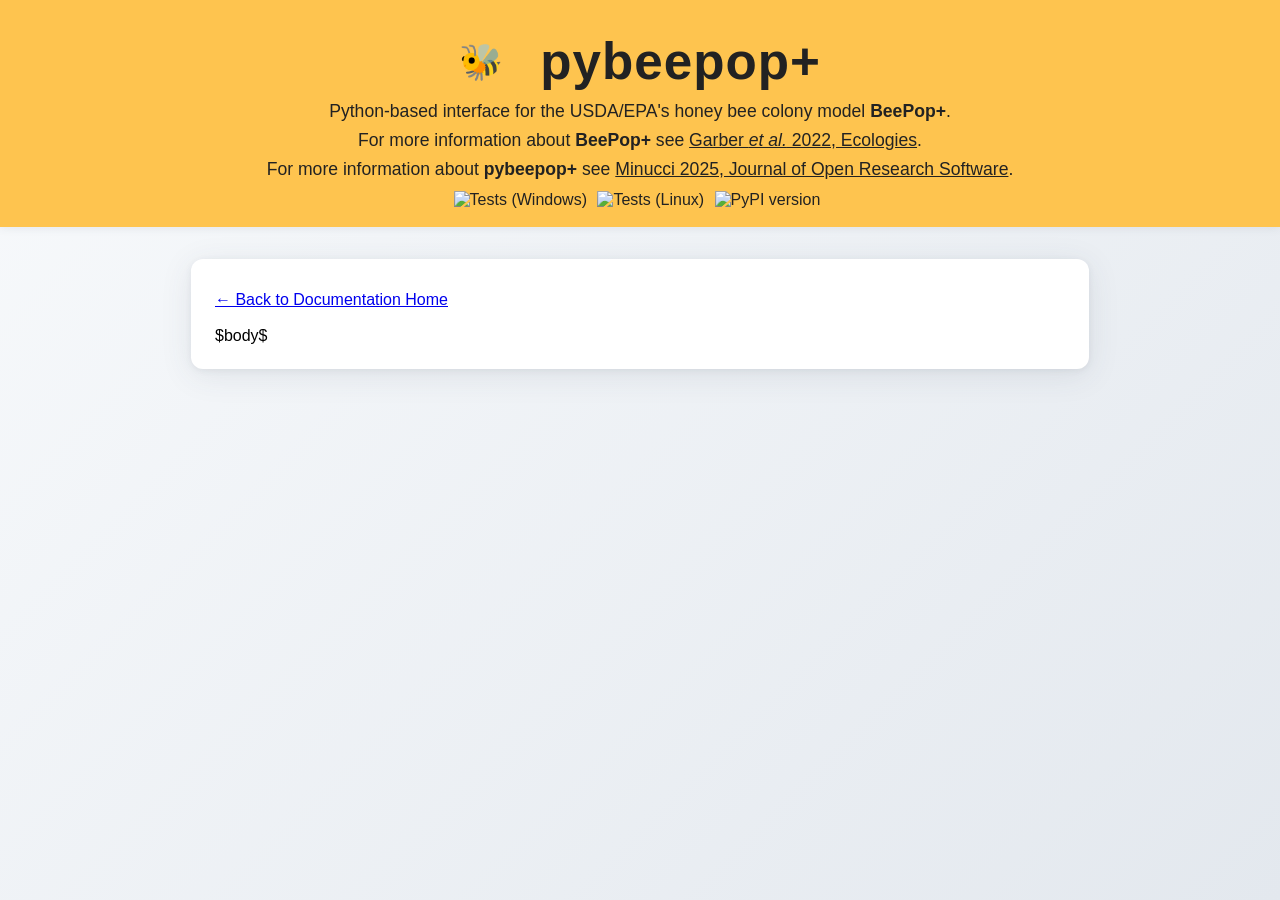
==== docs/introduction_template.html @ a19b6a99 "add intor page template" ====
<!DOCTYPE html>
<html>
<head>
    <title>pybeepop+ Introduction</title>
    <meta name="viewport" content="width=device-width, initial-scale=1">
    <style>
        body {
            font-family: 'Segoe UI', 'Roboto', Arial, sans-serif;
            margin: 0;
            padding: 0;
            min-height: 100vh;
            background: linear-gradient(135deg, #f8fafc 0%, #e3e8ee 100%);
        }
        .header {
            background: #fec44f;
            color: #222;
            padding: 32px 0 18px 0;
            text-align: center;
            box-shadow: 0 2px 8px rgba(60, 72, 88, 0.08);
        }
        .header h1 {
            margin: 0 0 10px 0;
            font-size: 3.2rem;
            letter-spacing: 1px;
            color: #222;
            display: flex;
            align-items: center;
            justify-content: center;
            gap: 0.5em;
        }
        .header h1 .bee {
            font-size: 2.2rem;
            margin-right: 0.3em;
        }
        .header p {
            margin: 0 0 8px 0;
            font-size: 1.1rem;
            color: #222;
        }
        .badges {
            margin: 10px 0 0 0;
        }
        .badges img {
            margin: 0 6px 0 0;
            vertical-align: middle;
            height: 24px;
        }
        .container {
            max-width: 850px;
            margin: 32px auto 0 auto;
            padding: 32px 24px 24px 24px;
            background: #fff;
            border-radius: 12px;
            box-shadow: 0 6px 32px rgba(60, 72, 88, 0.10), 0 1.5px 6px rgba(60, 72, 88, 0.08);
        }
        .back-link {
            margin-bottom: 18px;
            display: block;
        }
        @media (max-width: 600px) {
            .container {
                padding: 12px 2vw;
            }
            .header h1 {
                font-size: 1.5rem;
            }
            .header p {
                font-size: 0.95rem;
            }
        }
    </style>
</head>
<body>
    <div class="header">
        <h1><span class="bee">🐝</span>pybeepop+</h1>
        <p>Python-based interface for the USDA/EPA's honey bee colony model <b>BeePop+</b>.</p>
        <p>For more information about <b>BeePop+</b> see <a href="https://doi.org/10.3390/ecologies3030022" style="color:#222;text-decoration:underline;">Garber <i>et al.</i> 2022, Ecologies</a>.</p>
        <p>For more information about <b>pybeepop+</b> see <a href="" style="color:#222;text-decoration:underline;">Minucci 2025, Journal of Open Research Software</a>.</p>
        <div class="badges">
            <img src="https://github.com/USEPA/pybeepop/actions/workflows/run-tests-windows.yml/badge.svg" alt="Tests (Windows)">
            <img src="https://github.com/USEPA/pybeepop/actions/workflows/run-tests-ubuntu.yml/badge.svg" alt="Tests (Linux)">
            <img src="https://badge.fury.io/py/pybeepop-plus.svg" alt="PyPI version">
        </div>
    </div>
    <div class="container">
        <a class="back-link" href="index.html">← Back to Documentation Home</a>
        $body$
    </div>
</body>
</html>
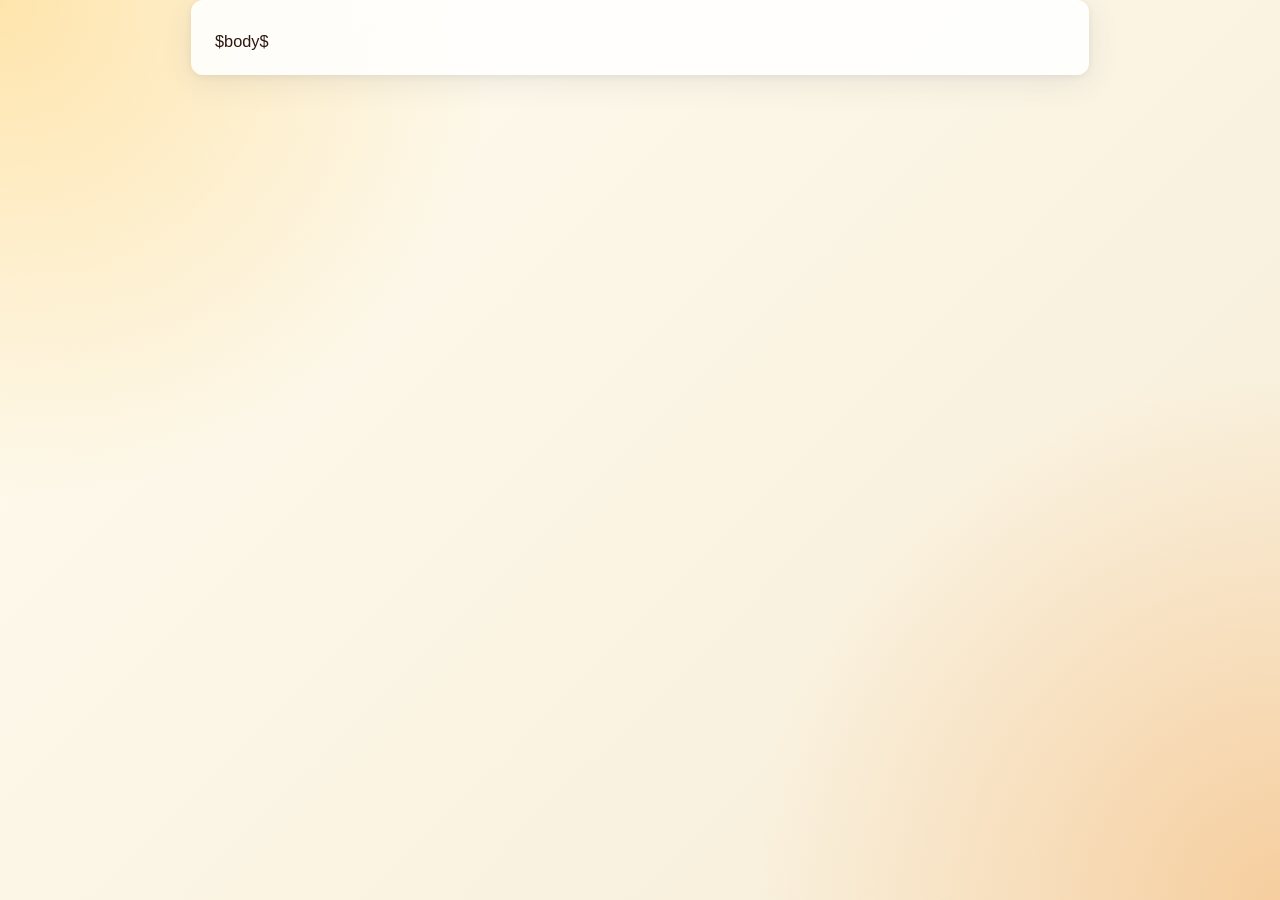
==== commit d7f33799: "update doc site style; create standalone header and style files" ====
--- a/docs/introduction_template.html
+++ b/docs/introduction_template.html
@@ -1,89 +1,14 @@
 <!DOCTYPE html>
 <html>
 <head>
+    <meta charset="utf-8">
     <title>pybeepop+ Introduction</title>
     <meta name="viewport" content="width=device-width, initial-scale=1">
-    <style>
-        body {
-            font-family: 'Segoe UI', 'Roboto', Arial, sans-serif;
-            margin: 0;
-            padding: 0;
-            min-height: 100vh;
-            background: linear-gradient(135deg, #f8fafc 0%, #e3e8ee 100%);
-        }
-        .header {
-            background: #fec44f;
-            color: #222;
-            padding: 32px 0 18px 0;
-            text-align: center;
-            box-shadow: 0 2px 8px rgba(60, 72, 88, 0.08);
-        }
-        .header h1 {
-            margin: 0 0 10px 0;
-            font-size: 3.2rem;
-            letter-spacing: 1px;
-            color: #222;
-            display: flex;
-            align-items: center;
-            justify-content: center;
-            gap: 0.5em;
-        }
-        .header h1 .bee {
-            font-size: 2.2rem;
-            margin-right: 0.3em;
-        }
-        .header p {
-            margin: 0 0 8px 0;
-            font-size: 1.1rem;
-            color: #222;
-        }
-        .badges {
-            margin: 10px 0 0 0;
-        }
-        .badges img {
-            margin: 0 6px 0 0;
-            vertical-align: middle;
-            height: 24px;
-        }
-        .container {
-            max-width: 850px;
-            margin: 32px auto 0 auto;
-            padding: 32px 24px 24px 24px;
-            background: #fff;
-            border-radius: 12px;
-            box-shadow: 0 6px 32px rgba(60, 72, 88, 0.10), 0 1.5px 6px rgba(60, 72, 88, 0.08);
-        }
-        .back-link {
-            margin-bottom: 18px;
-            display: block;
-        }
-        @media (max-width: 600px) {
-            .container {
-                padding: 12px 2vw;
-            }
-            .header h1 {
-                font-size: 1.5rem;
-            }
-            .header p {
-                font-size: 0.95rem;
-            }
-        }
-    </style>
+    <link rel="stylesheet" href="styles.css">
 </head>
 <body>
-    <div class="header">
-        <h1><span class="bee">🐝</span>pybeepop+</h1>
-        <p>Python-based interface for the USDA/EPA's honey bee colony model <b>BeePop+</b>.</p>
-        <p>For more information about <b>BeePop+</b> see <a href="https://doi.org/10.3390/ecologies3030022" style="color:#222;text-decoration:underline;">Garber <i>et al.</i> 2022, Ecologies</a>.</p>
-        <p>For more information about <b>pybeepop+</b> see <a href="" style="color:#222;text-decoration:underline;">Minucci 2025, Journal of Open Research Software</a>.</p>
-        <div class="badges">
-            <img src="https://github.com/USEPA/pybeepop/actions/workflows/run-tests-windows.yml/badge.svg" alt="Tests (Windows)">
-            <img src="https://github.com/USEPA/pybeepop/actions/workflows/run-tests-ubuntu.yml/badge.svg" alt="Tests (Linux)">
-            <img src="https://badge.fury.io/py/pybeepop-plus.svg" alt="PyPI version">
-        </div>
-    </div>
+    <!-- HERO_PLACEHOLDER -->
     <div class="container">
-        <a class="back-link" href="index.html">← Back to Documentation Home</a>
         $body$
     </div>
 </body>
--- a/docs/styles.css
+++ b/docs/styles.css
@@ -0,0 +1,306 @@
+/* ===================================================================
+   pybeepop+ Documentation – Shared Styles
+   =================================================================== */
+
+/* ---------- Design tokens ---------- */
+:root {
+    --honey-50: #fff8e8;
+    --honey-100: #ffe8a3;
+    --honey-300: #fec44f;
+    --amber-500: #f48c25;
+    --brown-800: #4a261d;
+    --brown-900: #2d160f;
+    --slate-700: #334155;
+}
+
+/* ---------- Base ---------- */
+body {
+    font-family: 'Segoe UI', 'Roboto', Arial, sans-serif;
+    margin: 0;
+    padding: 0;
+    min-height: 100vh;
+    color: var(--brown-900);
+    font-size: 1.02rem;
+    -webkit-font-smoothing: antialiased;
+    -moz-osx-font-smoothing: grayscale;
+    background:
+        radial-gradient(circle at top left, rgba(254, 196, 79, 0.42), transparent 32%),
+        radial-gradient(circle at bottom right, rgba(244, 140, 37, 0.32), transparent 34%),
+        linear-gradient(135deg, #fffcf0 0%, #f7edd8 100%);
+    background-attachment: fixed;
+}
+
+a {
+    color: #7c3a12;
+    text-decoration: none;
+    font-weight: 500;
+}
+a:hover {
+    text-decoration: underline;
+    color: #5c2d0e;
+}
+
+h2 {
+    margin-top: 0;
+    color: #222;
+    font-size: 1.4rem;
+}
+
+ul {
+    margin: 0;
+    padding-left: 20px;
+}
+
+/* ---------- Hero ---------- */
+.hero {
+    max-width: 1120px;
+    margin: 0 auto;
+    padding: 28px 24px 12px 24px;
+    display: grid;
+    grid-template-columns: minmax(0, 1.2fr) minmax(180px, 280px);
+    gap: 20px;
+    align-items: center;
+}
+
+.hero-copy {
+    padding: 12px 4px;
+}
+
+.eyebrow {
+    display: inline-block;
+    margin-bottom: 12px;
+    padding: 5px 10px;
+    border-radius: 999px;
+    background: rgba(254, 196, 79, 0.25);
+    color: var(--brown-800);
+    font-size: 0.8rem;
+    font-weight: 700;
+    letter-spacing: 0.08em;
+    text-transform: uppercase;
+}
+
+.hero h1 {
+    margin: 0;
+    font-size: clamp(2.2rem, 5vw, 3.8rem);
+    line-height: 0.98;
+    letter-spacing: -0.03em;
+    color: var(--brown-900);
+}
+
+.hero h1 a {
+    color: inherit;
+    text-decoration: none;
+    font-weight: inherit;
+}
+.hero h1 a:hover {
+    text-decoration: none;
+    opacity: 0.85;
+}
+
+.hero p {
+    max-width: 640px;
+    margin: 12px 0 0 0;
+    font-size: 1rem;
+    line-height: 1.6;
+    color: var(--slate-700);
+}
+
+.hero-art {
+    display: flex;
+    justify-content: center;
+    align-items: center;
+}
+
+.hero-art img {
+    width: min(100%, 220px);
+    height: auto;
+    filter: drop-shadow(0 14px 24px rgba(74, 38, 29, 0.18));
+}
+
+/* ---------- Hero nav buttons ---------- */
+.hero-actions {
+    display: flex;
+    flex-wrap: wrap;
+    gap: 10px;
+    margin: 18px 0 0 0;
+}
+
+.hero-actions a {
+    display: inline-flex;
+    align-items: center;
+    justify-content: center;
+    padding: 10px 16px;
+    border-radius: 999px;
+    font-weight: 700;
+    transition: transform 0.15s ease, box-shadow 0.15s ease, background 0.15s ease;
+}
+.hero-actions a:hover {
+    text-decoration: none;
+    transform: translateY(-1px);
+}
+
+.hero-actions .primary {
+    background: var(--brown-800);
+    color: var(--honey-50);
+    box-shadow: 0 10px 24px rgba(74, 38, 29, 0.18);
+}
+
+.hero-actions .secondary {
+    border: 1px solid rgba(74, 38, 29, 0.18);
+    background: rgba(255, 255, 255, 0.72);
+    backdrop-filter: blur(4px);
+    color: var(--brown-800);
+}
+
+.hero-actions .tertiary {
+    border: 1px solid rgba(74, 38, 29, 0.12);
+    background: transparent;
+    color: var(--slate-700);
+    font-weight: 600;
+    font-size: 0.92em;
+}
+
+/* Active-page indicator */
+.hero-actions .active {
+    background: var(--amber-500);
+    color: #fff;
+    box-shadow: 0 8px 20px rgba(244, 140, 37, 0.30);
+    pointer-events: none;
+}
+
+/* ---------- Badges ---------- */
+.badges {
+    margin: 16px 0 0 0;
+    display: flex;
+    flex-wrap: wrap;
+    gap: 8px;
+}
+.badges img {
+    vertical-align: middle;
+    height: 24px;
+}
+
+/* ---------- Container ---------- */
+.container {
+    max-width: 850px;
+    margin: 0 auto 40px auto;
+    padding: 32px 24px 24px 24px;
+    background: rgba(255, 255, 255, 0.88);
+    border-radius: 12px;
+    box-shadow: 0 6px 32px rgba(60, 72, 88, 0.10), 0 1.5px 6px rgba(60, 72, 88, 0.08);
+}
+
+/* Wide container for parameter table */
+.container.wide {
+    max-width: 1320px;
+}
+
+/* ---------- Back link ---------- */
+.back-link {
+    margin-bottom: 18px;
+    display: block;
+}
+
+/* ---------- Index-page cards ---------- */
+.box {
+    border: 1px solid #e2e8f0;
+    padding: 28px 24px;
+    margin: 28px 0;
+    border-radius: 8px;
+    background: linear-gradient(180deg, rgba(255, 251, 240, 0.9), rgba(249, 250, 251, 0.96));
+    box-shadow: 0 2px 8px rgba(60, 72, 88, 0.06);
+    transition: box-shadow 0.2s, transform 0.2s;
+    cursor: pointer;
+}
+.box:hover {
+    box-shadow: 0 8px 32px rgba(60, 72, 88, 0.18), 0 2px 8px rgba(60, 72, 88, 0.10);
+    transform: translateY(-2px) scale(1.01);
+}
+
+/* ---------- Parameter table ---------- */
+.note {
+    background: #fffbe6;
+    border-left: 4px solid #fec44f;
+    padding: 12px 18px;
+    margin-bottom: 24px;
+    color: #444;
+}
+
+.table-wrap {
+    overflow-x: auto;
+}
+
+table.parameter-table {
+    width: 100%;
+    border-collapse: collapse;
+    margin-bottom: 24px;
+    font-size: 0.96rem;
+}
+table.parameter-table th,
+table.parameter-table td {
+    border: 1px solid #e2e8f0;
+    padding: 8px 10px;
+    text-align: left;
+    vertical-align: top;
+}
+table.parameter-table th {
+    background: #fec44f;
+    color: #222;
+    font-weight: 600;
+    position: sticky;
+    top: 0;
+}
+table.parameter-table tbody tr:nth-child(even) {
+    background: #f9fafb;
+}
+
+.footer-link {
+    color: #888;
+    font-size: 0.98rem;
+}
+
+/* ---------- Footer ---------- */
+.site-footer {
+    max-width: 1120px;
+    margin: 0 auto;
+    padding: 24px 24px 32px 24px;
+    text-align: center;
+    font-size: 0.85rem;
+    color: var(--slate-700);
+}
+
+/* ---------- Responsive ---------- */
+@media (max-width: 700px) {
+    .container.wide {
+        padding: 10px 2vw;
+    }
+    table.parameter-table,
+    table.parameter-table th,
+    table.parameter-table td {
+        font-size: 0.92rem;
+    }
+}
+
+@media (max-width: 600px) {
+    .hero {
+        grid-template-columns: 1fr;
+        padding: 20px 16px 10px 16px;
+        text-align: center;
+    }
+    .hero p {
+        max-width: none;
+    }
+    .hero-actions,
+    .badges {
+        justify-content: center;
+    }
+    .hero-art {
+        order: -1;
+    }
+    .container {
+        padding: 12px 2vw;
+    }
+    .box {
+        padding: 16px 8px;
+    }
+}
